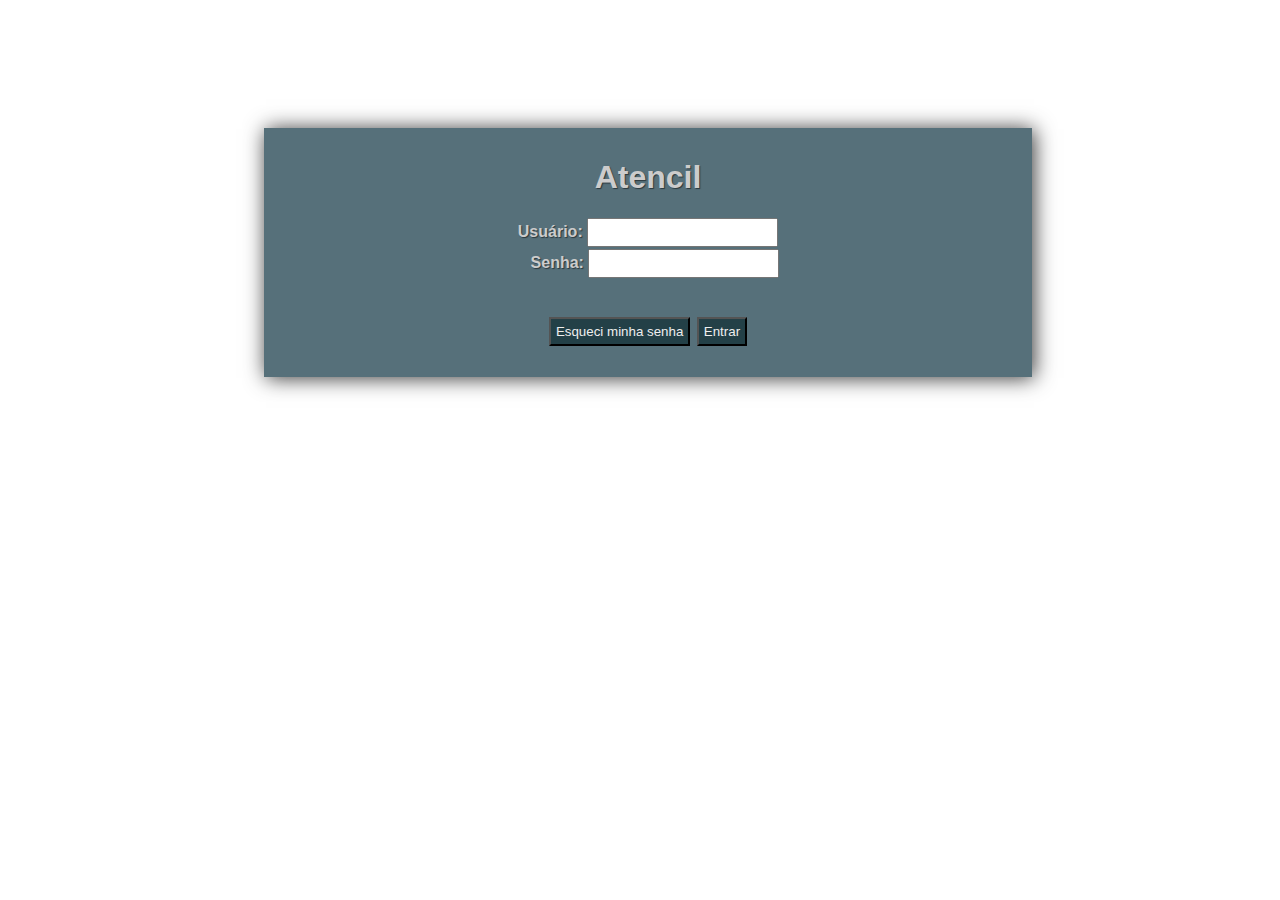
==== index.html @ 21fa500e "Ajuste do sistema de login" ====
<!doctype html>
<html lang="pt-br">
  <head>
    <meta charset="utf-8">
  <title>Atencil</title>
  <link rel="stylesheet" type="text/css"  href="estilo_index.css" /> 
  </head>  
  
<body>

<div class="quadro_login">
	<h1 id="titulo">Atencil</h1>
	<form class="vform" action="includes/at_autentica.php" method="post" autocomplete="on">
  	<div class="campo1">
  	<label for="usuario">Usuário:</label>
    <input type="text" name="usuario" id="usuario" class="login"><br>
    </div>
    <div class="campo2">
 	<label for="senha">Senha:</label>
	<input type="password" name="senha" id="senha" class"senha">
    <br>
    </div>
    <br><br>
  	<input type="submit" value="Esqueci minha senha" id="btn_esq">
  	<input type="submit" value="Entrar" id="btn_entrar">
	</form>
	</div>
<br/>








</body>
</html>
---- estilo_index.css ----
/* bla bla bla */
/* usado para não deixar a tela ficar tão pequena ou "quebrar" a formatação */
@media (max-width: 40em) {
    .quadro_login {
    min-width: 70%;
    }


    }




/* Smartphone em modo retrato */

@media only screen and (device-width : 360px) {

      /* estilos */

       .quadro_login {
            height: 100%!important;
            width: 100%!important;
            
            overflow: hidden;
            position: fixed;
            padding: 0px 0px 0px 0px;
            margin-top: 0!important;
            margin-left: auto!important;
            margin-right: 0!important;
    }

        .vform{
            width: 100%;
        }

       #usuario , #senha{
        padding: 30%;
        width: 60%;
        height: 35%;
        font-size: 60pt;
        margin: 1px;
    } 

    #btn_esq , #btn_entrar{
        width: 30%;
    }

}





 body{
    width: 100%;
    overflow: hidden;
 }   

/* formatação da div central */
.quadro_login{
	background-color: #56707a;
	width: 60%;
	padding: 10px 0px 30px 0px;
    text-align: center;
    color: #cccccc;
    margin-top: 10%;
    margin-left: auto;
    margin-right: auto;
    
    box-shadow: 2px 1px 20px rgba(0,0,0,.8);
    font-family: arial;
    font-weight: bold;
    text-shadow: 1px 1px 1px rgba(0,0,0,.5);
    overflow: hidden;

}


/* botões do form */
#btn_esq , #btn_entrar {
	color: #eeeeee;
    background: #234047;
    padding: 5px; 
    margin: 1px;
}

/* hover dos botões */
#btn_esq:hover , #btn_entrar:hover {
	color: #234047;
    background: rgb(64,196,255)
   }


/* edição do formulário */
.vform{
    width: 90%;
    margin-left: auto;
    margin-right: auto;
}

/*campos de texto */
#usuario , #senha{
    padding: 5px;
    margin-bottom: 2px;
    margin-left: auto;
    margin-right: auto;
    min-width: 20%;
}
}

label{
    }

.campo2{
    text-indent: 14px;
}
//testando os commits
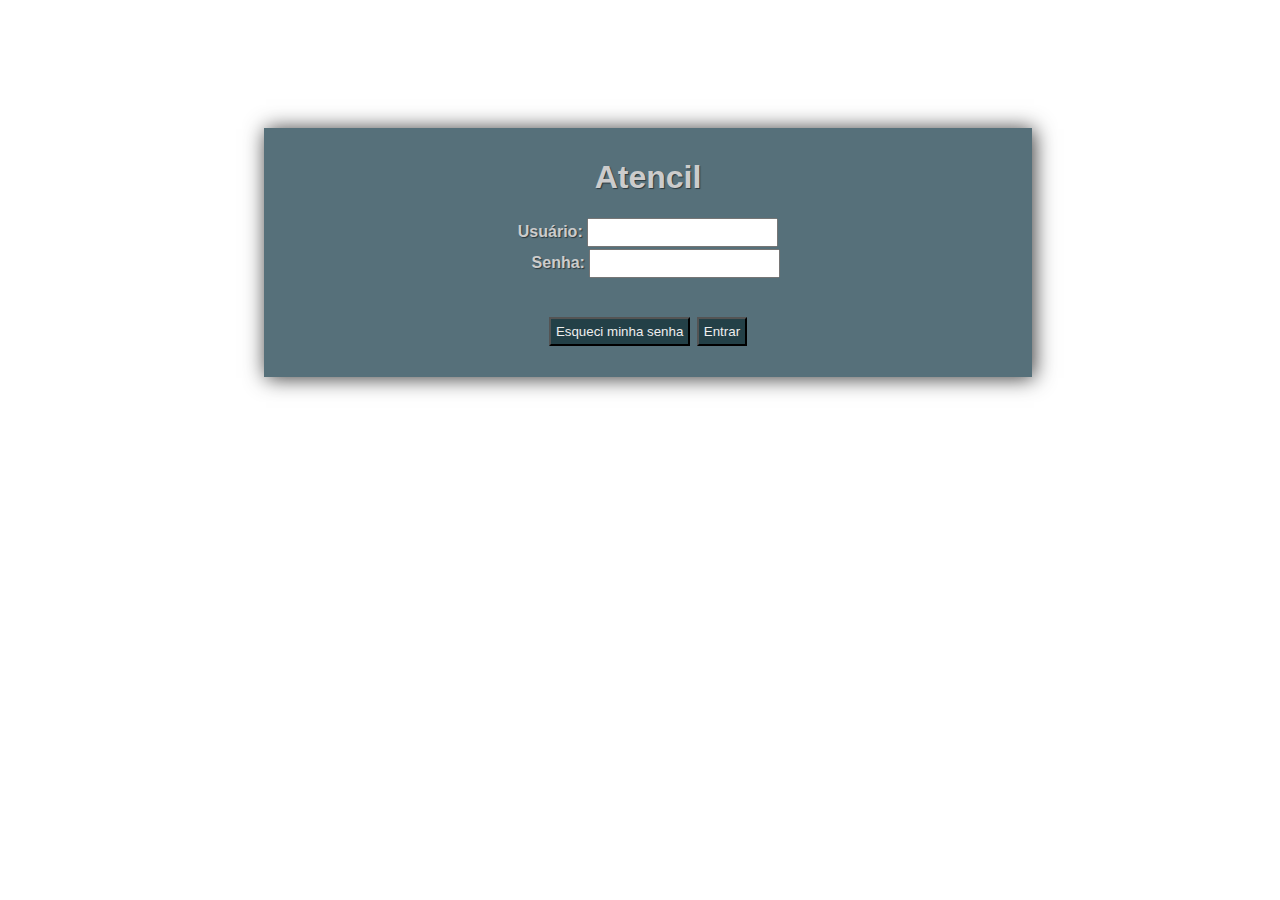
==== commit 9620b1e1: "retorno do media query mobile" ====
--- a/index.html
+++ b/index.html
@@ -27,12 +27,5 @@
 	</div>
 <br/>
 
-
-
-
-
-
-
-
 </body>
 </html>--- a/estilo_index.css
+++ b/estilo_index.css
@@ -13,7 +13,7 @@
 
 /* Smartphone em modo retrato */
 
-@media only screen and (device-width : 360px) {
+@media only screen and (max-device-width : 360px) {
 
       /* estilos */
 
@@ -112,6 +112,6 @@
     }
 
 .campo2{
-    text-indent: 14px;
+    text-indent: 16px;
 }
 //testando os commits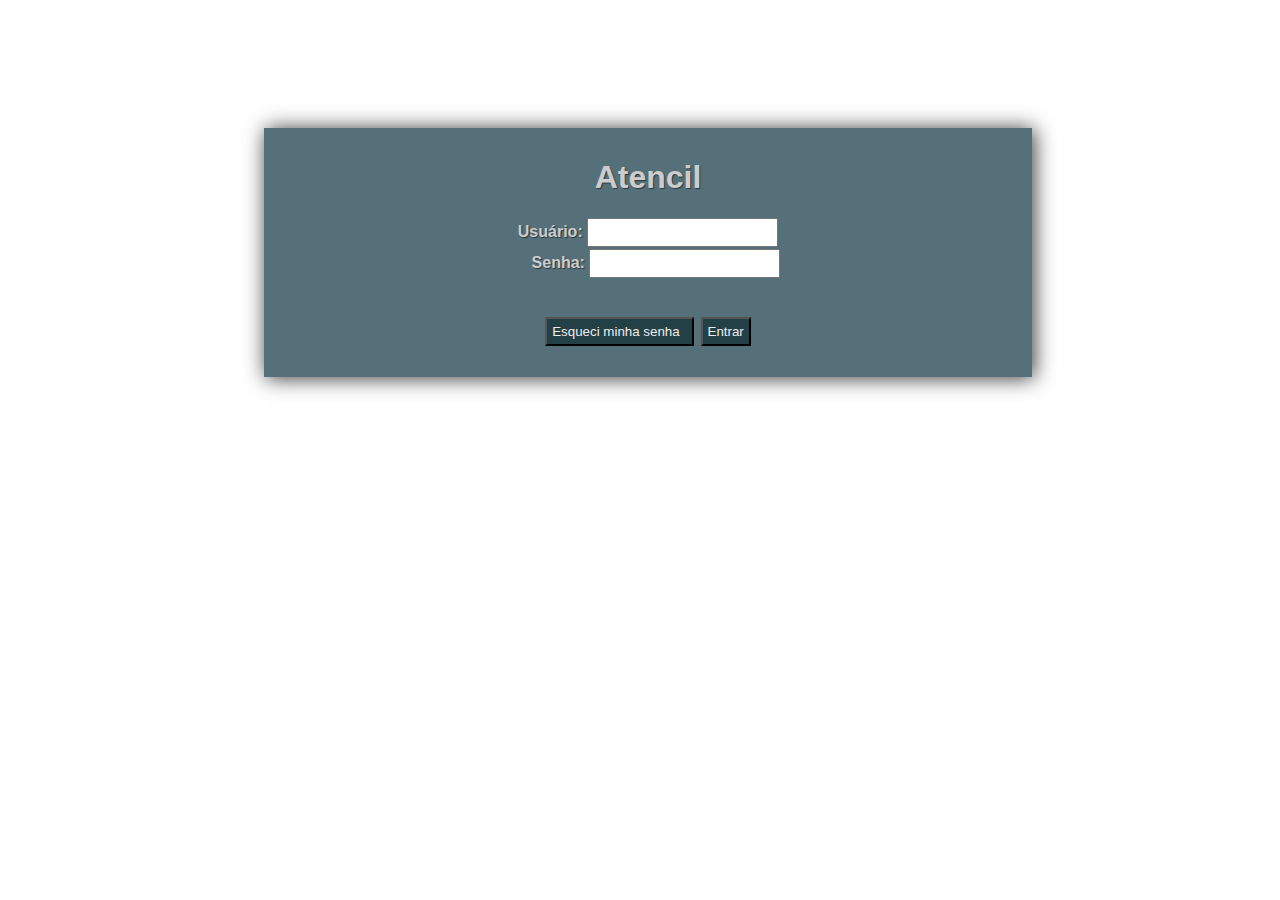
==== commit df3814cb: "lapidada mobile II" ====
--- a/index.html
+++ b/index.html
@@ -4,6 +4,7 @@
     <meta charset="utf-8">
   <title>Atencil</title>
   <link rel="stylesheet" type="text/css"  href="estilo_index.css" /> 
+  <link rel="stylesheet" media="screen and (max-device-width : 414px)" type="text/css"  href="estilo_index_mobile.css" />
   </head>  
   
 <body>
@@ -21,7 +22,7 @@
     <br>
     </div>
     <br><br>
-  	<input type="submit" value="Esqueci minha senha" id="btn_esq">
+  	<input type="submit" value="Esqueci minha senha &nbsp;" id="btn_esq">
   	<input type="submit" value="Entrar" id="btn_entrar">
 	</form>
 	</div>
--- a/estilo_index.css
+++ b/estilo_index.css
@@ -1,4 +1,4 @@
- /* bla bla bla */
+
 /* usado para não deixar a tela ficar tão pequena ou "quebrar" a formatação */
 @media (max-width: 40em) {
     .quadro_login {
@@ -7,47 +7,6 @@
 
 
     }
-
-
-
-
-/* Smartphone em modo retrato */
-
-@media only screen and (max-device-width : 360px) {
-
-      /* estilos */
-
-       .quadro_login {
-            height: 100%!important;
-            width: 100%!important;
-            
-            overflow: hidden;
-            position: fixed;
-            padding: 0px 0px 0px 0px;
-            margin-top: 0!important;
-            margin-left: auto!important;
-            margin-right: 0!important;
-    }
-
-        .vform{
-            width: 100%;
-        }
-
-       #usuario , #senha{
-        padding: 30%;
-        width: 60%;
-        height: 35%;
-        font-size: 60pt;
-        margin: 1px;
-    } 
-
-    #btn_esq , #btn_entrar{
-        width: 30%;
-    }
-
-}
-
-
 
 
 
@@ -96,6 +55,7 @@
     width: 90%;
     margin-left: auto;
     margin-right: auto;
+
 }
 
 /*campos de texto */
@@ -111,7 +71,7 @@
 label{
     }
 
+/* solução encontrada para alinhar os textos e caixas do "form" */
 .campo2{
     text-indent: 16px;
-}
-//testando os commits+}--- a/estilo_index_mobile.css
+++ b/estilo_index_mobile.css
@@ -0,0 +1,119 @@
+
+/* Smartphone em modo retrato */
+
+@media only screen and (max-device-width : 414px)  and (orientation:portrait) {
+
+      /* estilos */ 
+
+       .quadro_login {
+            height: 100%!important;
+            width: 98%!important;
+            
+            overflow: scroll!important;
+            position: fixed;
+            padding: 0px 0px 0px 0px!important;
+            margin-top: 0!important;
+            margin-left: auto!important;
+            margin-right: auto!important;
+
+    }
+
+        .vform{
+            width: 100%;
+        }
+
+       #usuario , #senha{
+        padding: 2.2%!important;
+        width: 80%;
+        min-height: 45%;
+        font-size: 60pt;
+        margin: 5px;
+    } 
+
+    #btn_esq , #btn_entrar{
+        width: 60%;
+        margin: 20px!important;
+        padding: 5.5%!important;
+        font-size: 300%;
+        font-weight: bold;
+    }
+
+
+
+/* tamanho do titulo */
+    h1{
+        font-size: 7.6em;
+        line-height: 14px!important;
+    }
+/* tamanho do texto "label" dos campso de texto */
+    label{
+        font-size: 5.2em;
+        line-height: 135%!important;
+    }
+/* solução encontrada para alinhar os textos e caixas do "form" */
+    .campo2{
+        text-indent: 4.5%!important;
+
+    }
+
+}
+
+
+
+
+
+/* fim do modo retrato */
+
+
+/* Smartphone em modo paisagem 
+@media only screen and (min-device-width : 480px) and (max-device-width : 736px){
+
+        body {
+            overflow: scroll;
+        }
+
+        .vform{
+            width: 100%;
+        }
+
+       #usuario , #senha{
+        padding: 10%;
+        width: 60%;
+        height: 35%;
+        font-size: 50pt;
+        margin: 0px;
+    } 
+
+    #btn_esq , #btn_entrar{
+        width: 38%;
+        min-height: 65%;
+        padding-bottom: 24%;
+        font-size: 3em;
+        margin: 4px;
+    }
+
+/* tamanho do titulo 
+    h1#titulo{
+        font-size: 5.5em;
+        padding: 0!important;
+        line-height: 50%!important;
+    }
+/* tamanho do texto "label" dos campso de texto 
+    label{
+        font-size: 4em;
+    }
+/* solução encontrada para alinhar os textos e caixas do "form" *
+    .campo2{
+        text-indent: 5%!important;
+    }
+
+}
+
+*/
+
+
+ body{
+    width: 100%;
+    overflow: hidden;
+ }   
+
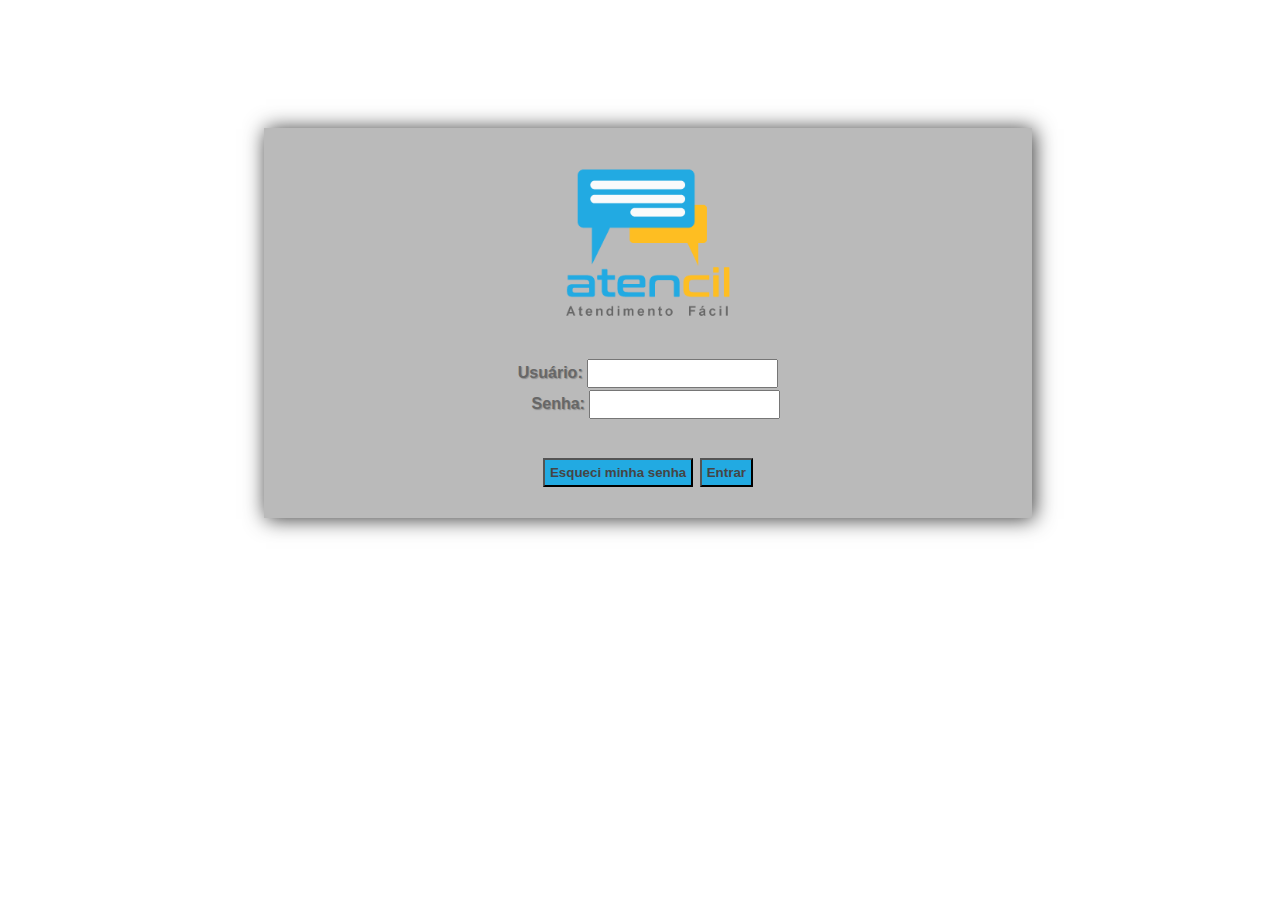
==== commit 838d104c: "alterações na index após inserção da logo" ====
--- a/index.html
+++ b/index.html
@@ -4,13 +4,14 @@
     <meta charset="utf-8">
   <title>Atencil</title>
   <link rel="stylesheet" type="text/css"  href="estilo_index.css" /> 
-  <link rel="stylesheet" media="screen and (max-device-width : 414px)" type="text/css"  href="estilo_index_mobile.css" />
+  <link rel="stylesheet" media="screen and (max-device-width : 414px) and (orientation:portrait)" type="text/css"  href="estilo_index_mobile_retrato.css" />
+  <link rel="stylesheet" media="screen and (max-device-width : 736px) and (orientation:landscape)" type="text/css"  href="estilo_index_mobile_paisagem.css" />
   </head>  
   
 <body>
 
 <div class="quadro_login">
-	<h1 id="titulo">Atencil</h1>
+	<p><img class="logo" src="images/logo_atencil_vert.png"  alt=""/></p>
 	<form class="vform" action="includes/at_autentica.php" method="post" autocomplete="on">
   	<div class="campo1">
   	<label for="usuario">Usuário:</label>
@@ -22,7 +23,7 @@
     <br>
     </div>
     <br><br>
-  	<input type="submit" value="Esqueci minha senha &nbsp;" id="btn_esq">
+  	<input type="submit" value="Esqueci minha senha" id="btn_esq">
   	<input type="submit" value="Entrar" id="btn_entrar">
 	</form>
 	</div>
--- a/estilo_index.css
+++ b/estilo_index.css
@@ -4,7 +4,15 @@
     .quadro_login {
     min-width: 70%;
     }
+    
 
+    }
+
+@media (max-width: 60em) {
+
+    .logo{
+        width: 55%!important;
+    }
 
     }
 
@@ -17,11 +25,11 @@
 
 /* formatação da div central */
 .quadro_login{
-	background-color: #56707a;
+	background-color: #BABABA;
 	width: 60%;
 	padding: 10px 0px 30px 0px;
     text-align: center;
-    color: #cccccc;
+    color: #676767;
     margin-top: 10%;
     margin-left: auto;
     margin-right: auto;
@@ -29,7 +37,7 @@
     box-shadow: 2px 1px 20px rgba(0,0,0,.8);
     font-family: arial;
     font-weight: bold;
-    text-shadow: 1px 1px 1px rgba(0,0,0,.5);
+    text-shadow: 1px 1px 1px rgba(110,110,110,.6);
     overflow: hidden;
 
 }
@@ -37,15 +45,16 @@
 
 /* botões do form */
 #btn_esq , #btn_entrar {
-	color: #eeeeee;
-    background: #234047;
+	color: #454545;
+    background: #22aae2;
     padding: 5px; 
     margin: 1px;
+    font-weight: bold;
 }
 
 /* hover dos botões */
 #btn_esq:hover , #btn_entrar:hover {
-	color: #234047;
+	color: #676767;
     background: rgb(64,196,255)
    }
 
@@ -74,4 +83,8 @@
 /* solução encontrada para alinhar os textos e caixas do "form" */
 .campo2{
     text-indent: 16px;
+}
+
+.logo{
+    width: 32%;
 }--- a/estilo_index_mobile_retrato.css
+++ b/estilo_index_mobile_retrato.css
@@ -0,0 +1,67 @@
+
+/* Smartphone em modo retrato */
+
+@media only screen and (max-device-width : 414px)  and (orientation:portrait) {
+
+      /* estilos */ 
+
+       .quadro_login {
+            height: 100%!important;
+            width: 98%!important;
+            
+            overflow: hidden!important;
+            position: fixed;
+            padding: 0px 0px 0px 0px!important;
+            margin-top: 0!important;
+            margin-left: auto!important;
+            margin-right: auto!important;
+
+    }
+
+        .vform{
+            width: 85%;
+        }
+
+       #usuario , #senha{
+        padding: 1.5%!important;
+        width: 85%;
+        min-height: 45%;
+        font-size: 55pt;
+        margin: 4px;
+    } 
+
+    #btn_esq , #btn_entrar{
+        width: 60%;
+        margin: 20px!important;
+        padding: 4%!important;
+        font-size: 260%!important;
+        font-weight: bold;
+        text-align: center!important;
+    }
+
+
+
+
+/* tamanho do texto "label" dos campso de texto */
+    label{
+        font-size: 3.5em;
+        line-height: 125%!important;
+    }
+/* solução encontrada para alinhar os textos e caixas do "form" */
+    .campo2{
+        text-indent: 4.5%!important;
+
+    }
+
+    .logo{
+        width: 55%!important;
+    }
+
+
+}
+
+
+ body{
+    width: 100%;
+    overflow: hidden;
+ }   
--- a/estilo_index_mobile_paisagem.css
+++ b/estilo_index_mobile_paisagem.css
@@ -0,0 +1,82 @@
+
+/* Smartphone em modo paisagem */
+
+
+ body{
+    width: 100%;
+    overflow: hidden;
+ }   
+
+@media only screen and (max-device-width : 736px)  and (orientation: landscape){
+        
+        .quadro_login {
+            height: 100%!important;
+            width: 98%!important;
+            
+            overflow: scroll!important;
+            position: fixed;
+            padding: 0px 0px 0px 0px!important;
+            margin-top: 0!important;
+            margin-left: auto!important;
+            margin-right: auto!important;
+            
+
+    }
+
+        .vform{
+            width: 75%;
+            float: right;
+            position: absolute;
+            margin-left: 30%;
+        }
+
+       #usuario , #senha{
+        padding: 1%!important;
+        width: 55%;
+        min-height: 45%;
+        font-size: 50pt;
+        margin: 3px;
+        
+    } 
+
+       #btn_entrar{
+        width: 35%;
+        margin: 10px 0px 0px 45px!important;
+        padding-top: 3%!important;
+        padding-bottom: 3%!important; 
+        font-size: 190%;
+        font-weight: bold;
+        
+    }
+
+       #btn_esq{
+        width: 39%;
+        margin: 10px 0px 0px 20px!important;
+        padding-top: 3%!important;
+        padding-bottom: 3%!important; 
+        font-size: 170%;
+        font-weight: bold;
+        
+    }
+
+
+/* tamanho do texto "label" dos campso de texto */
+    label{
+        font-size: 2.6em;
+        line-height: 130%!important;
+        
+    }
+/* solução encontrada para alinhar os textos e caixas do "form" */
+    .campo2{
+        text-indent: 5.2%!important;
+
+    }
+
+    .logo{
+        width: 40%;
+        float: left;
+        
+        
+    }
+
+}